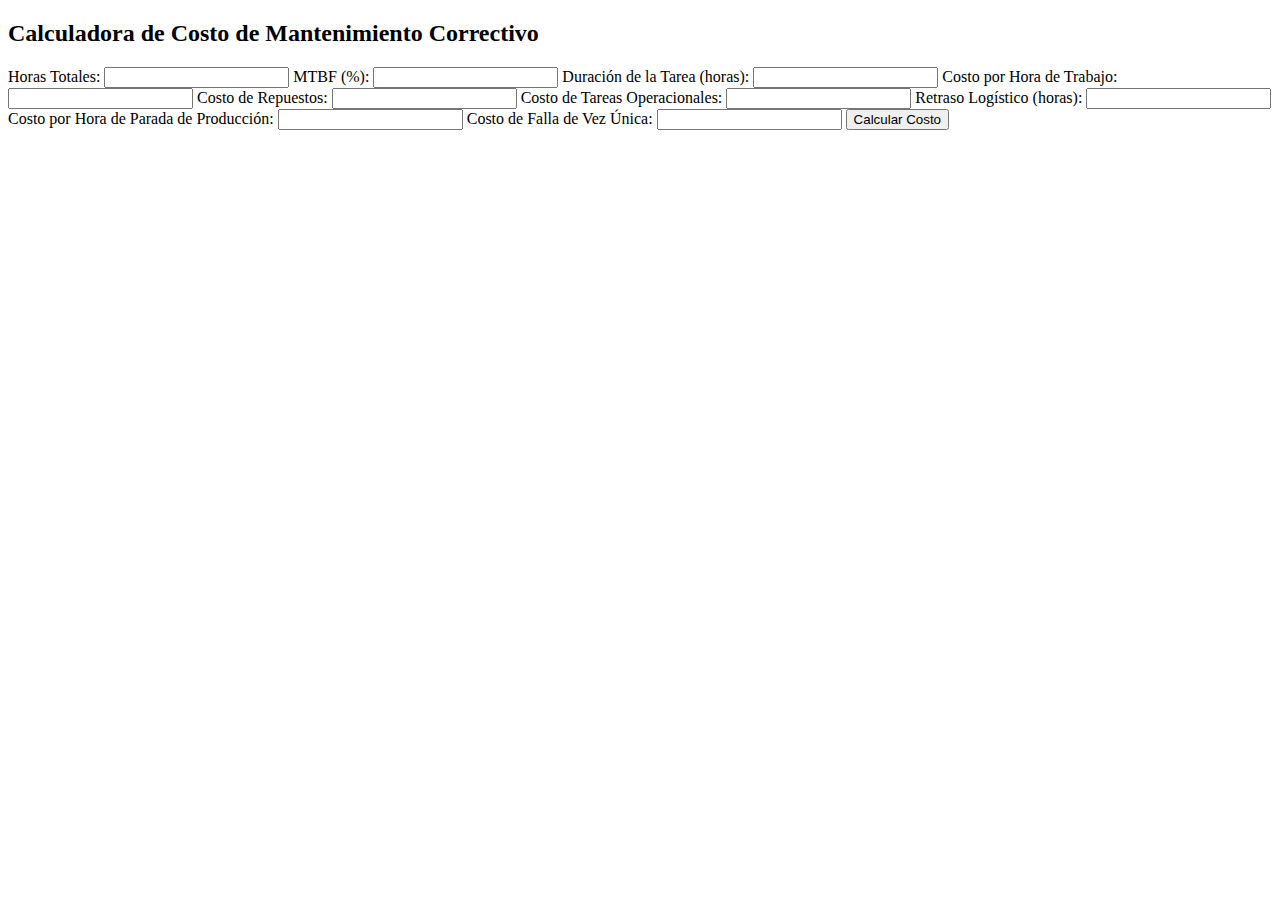
==== productosCosto.html @ c129943c "cambios" ====
<!DOCTYPE html>
<html lang="es">
<head>
    <meta charset="UTF-8">
    <title>Calculadora de Costo de Mantenimiento Correctivo</title>
    <link rel="stylesheet" href="stylescosto.css">
</head>
<body>

<h2>Calculadora de Costo de Mantenimiento Correctivo</h2>

<form id="formulario">
    <label for="horasTotales">Horas Totales:</label>
    <input type="number" id="horasTotales" required>

    <label for="mtbfPorcentaje">MTBF (%):</label>
    <input type="number" id="mtbfPorcentaje" required>

    <label for="duracionTarea">Duración de la Tarea (horas):</label>
    <input type="number" id="duracionTarea" required>

    <label for="costoHoraTrabajo">Costo por Hora de Trabajo:</label>
    <input type="number" id="costoHoraTrabajo" required>

    <label for="costoRepuestos">Costo de Repuestos:</label>
    <input type="number" id="costoRepuestos" required>

    <label for="costoTareasOperacionales">Costo de Tareas Operacionales:</label>
    <input type="number" id="costoTareasOperacionales" required>

    <label for="retrasoLogistico">Retraso Logístico (horas):</label>
    <input type="number" id="retrasoLogistico" required>

    <label for="costoHoraParadaProduccion">Costo por Hora de Parada de Producción:</label>
    <input type="number" id="costoHoraParadaProduccion" required>

    <label for="costoFallaVezUnica">Costo de Falla de Vez Única:</label>
    <input type="number" id="costoFallaVezUnica" required>

    <button type="button" onclick="calcularCosto()">Calcular Costo</button>
</form>

<div id="resultado"></div>

<script src="scriptcosto.js"></script>
</body>
</html>
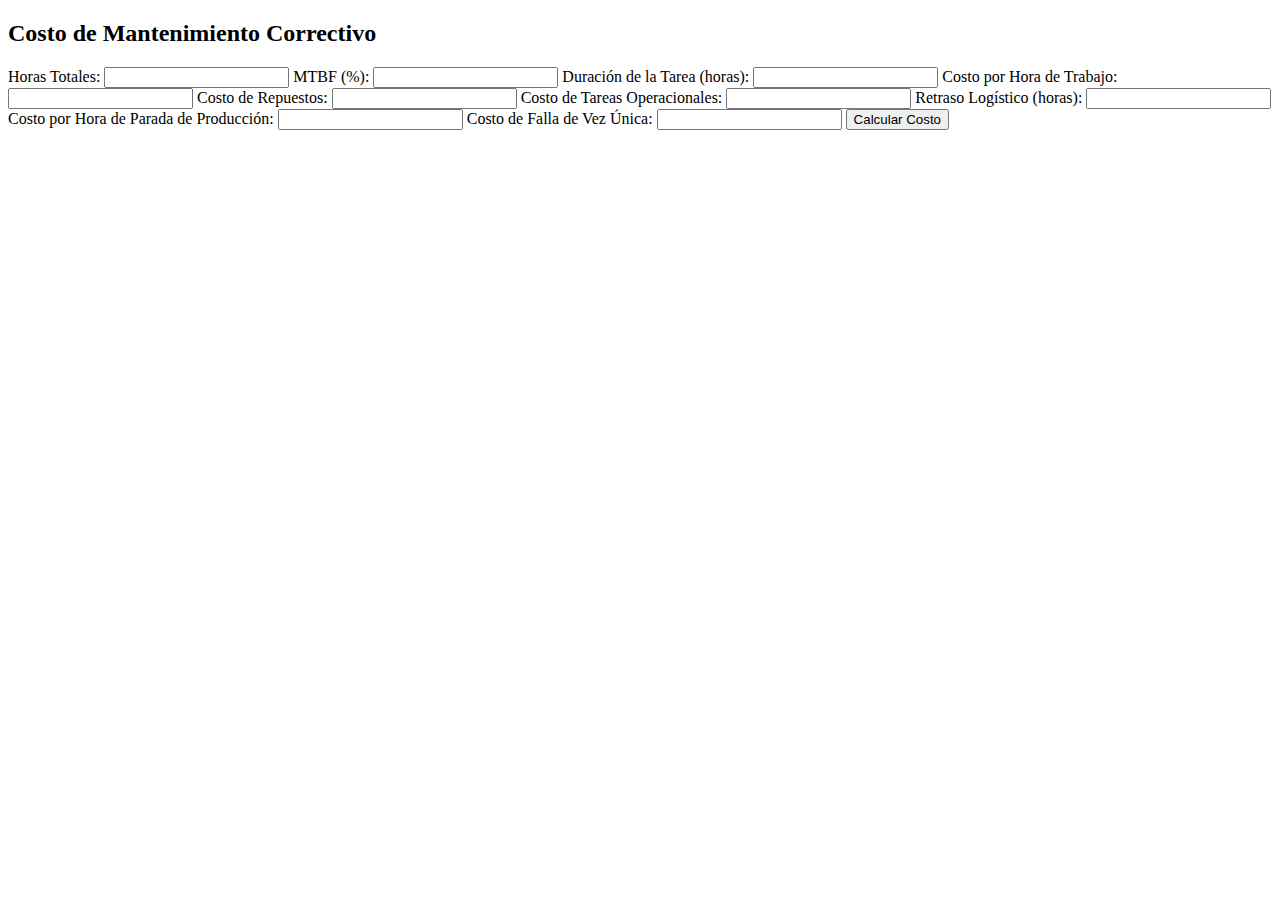
==== commit bfe94a52: "cambio en titulos" ====
--- a/productosCosto.html
+++ b/productosCosto.html
@@ -2,12 +2,12 @@
 <html lang="es">
 <head>
     <meta charset="UTF-8">
-    <title>Calculadora de Costo de Mantenimiento Correctivo</title>
+    <title> Costo de Mantenimiento Correctivo</title>
     <link rel="stylesheet" href="stylescosto.css">
 </head>
 <body>
 
-<h2>Calculadora de Costo de Mantenimiento Correctivo</h2>
+<h2>Costo de Mantenimiento Correctivo</h2>
 
 <form id="formulario">
     <label for="horasTotales">Horas Totales:</label>
